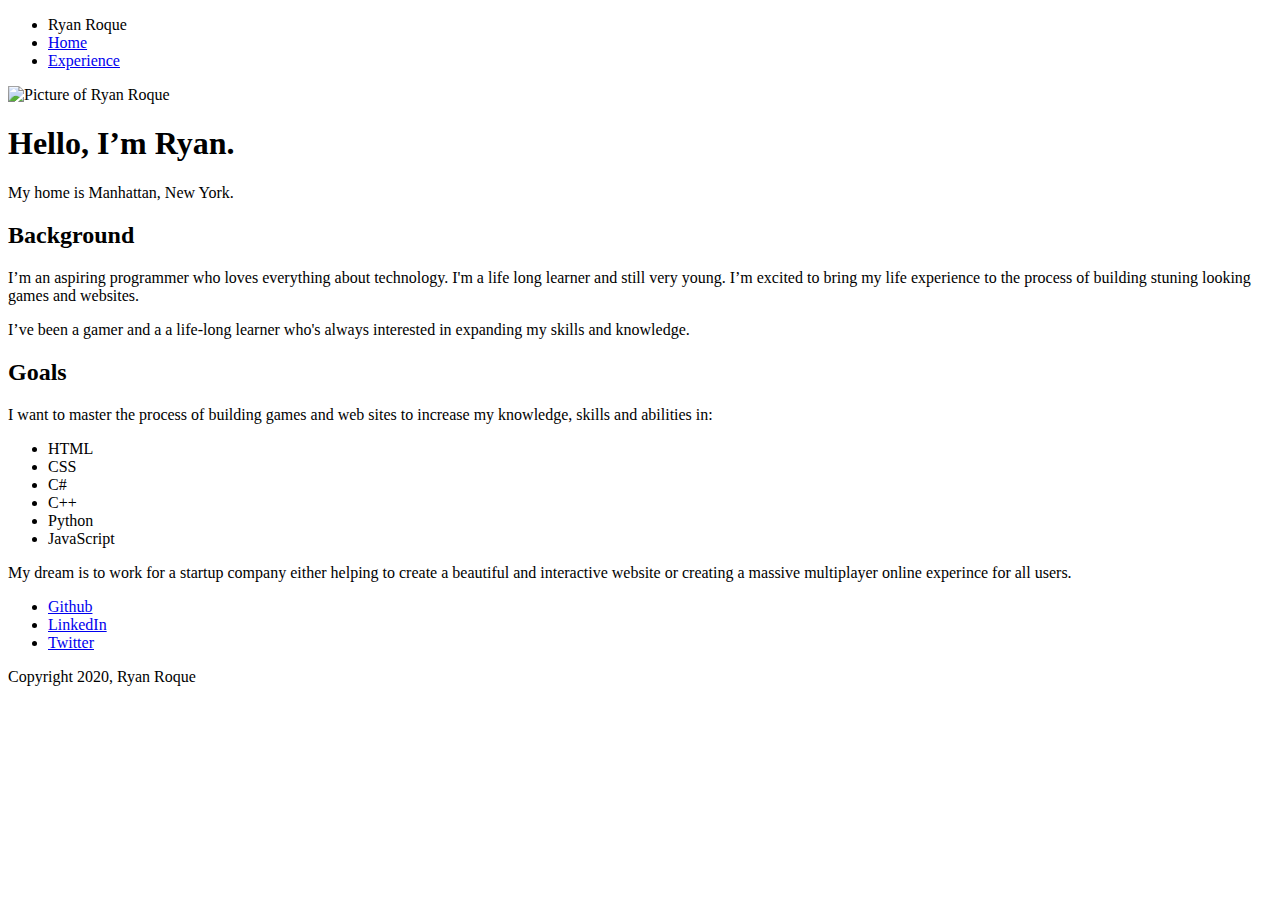
==== index.html @ 930fb808 "Create index.html" ====
<!doctype html>
<html lang="en">
<head>
  <meta charset="utf-8">
  <title>Ryan Roque's Profile</title>
  <meta name="viewport" content="width=device-width, initial-scale=1.0">
  <link rel="stylesheet" href="style.css">
  <link href="#" rel="stylesheet"></head>
  <body>

    <div class="main-nav">
        <ul class="nav">
          <li class="name">Ryan Roque</li>
          <li><a href="http://127.0.0.1:5500/Project%201/index.html">Home</a></li>
          <li><a href="http://127.0.0.1:5500/Project%201/experince.html">Experience</a></li>
        </ul>
    </div>

    <header>
      <img src="me.jpg" alt="Picture of Ryan Roque" class="profile-image">
      <h1 class="tag name">Hello, I’m Ryan.</h1>
      <p class="tag location">My home is Manhattan, New York.</p>
    </header>

    <main class="flex">
      <div class="card">
        <h2>Background</h2>
        <p>I’m an aspiring programmer who loves everything about technology. I'm a life long learner and still very young. I’m excited to bring my life experience to the process of building stuning looking games and websites.</p>
        <p>I’ve been a gamer and a a life-long learner who's always interested in expanding my skills and knowledge.</p>
      </div> 

      <div class="card">
        <h2>Goals</h2>
        <p>I want to master the process of building games and web sites to increase my knowledge, skills and abilities in:</p>
        <ul class="skills">
          <li>HTML</li>
          <li>CSS</li>
          <li>C#</li>
          <li>C++</li>
          <li>Python</li>
          <li>JavaScript</li>
        </ul>
        <p>My dream is to work for a startup company either helping to create a beautiful and interactive website or creating a massive multiplayer online experince for all users.</p>
      </div> 

    </main>
    <footer>
      <ul>
        <li><a href="https://github.com/Ryanroque1738" class="social github">Github</a></li>
        <li><a href="https://www.linkedin.com/in/ryan-roque-451097197/" class="social linkedin">LinkedIn</a></li>
        <li><a href="https://twitter.com/SimulationRogue" class="social twitter">Twitter</a></li>
      </ul>
      <p class="copyright">Copyright 2020, Ryan Roque</p>
    </footer>
  </body>
  </html>
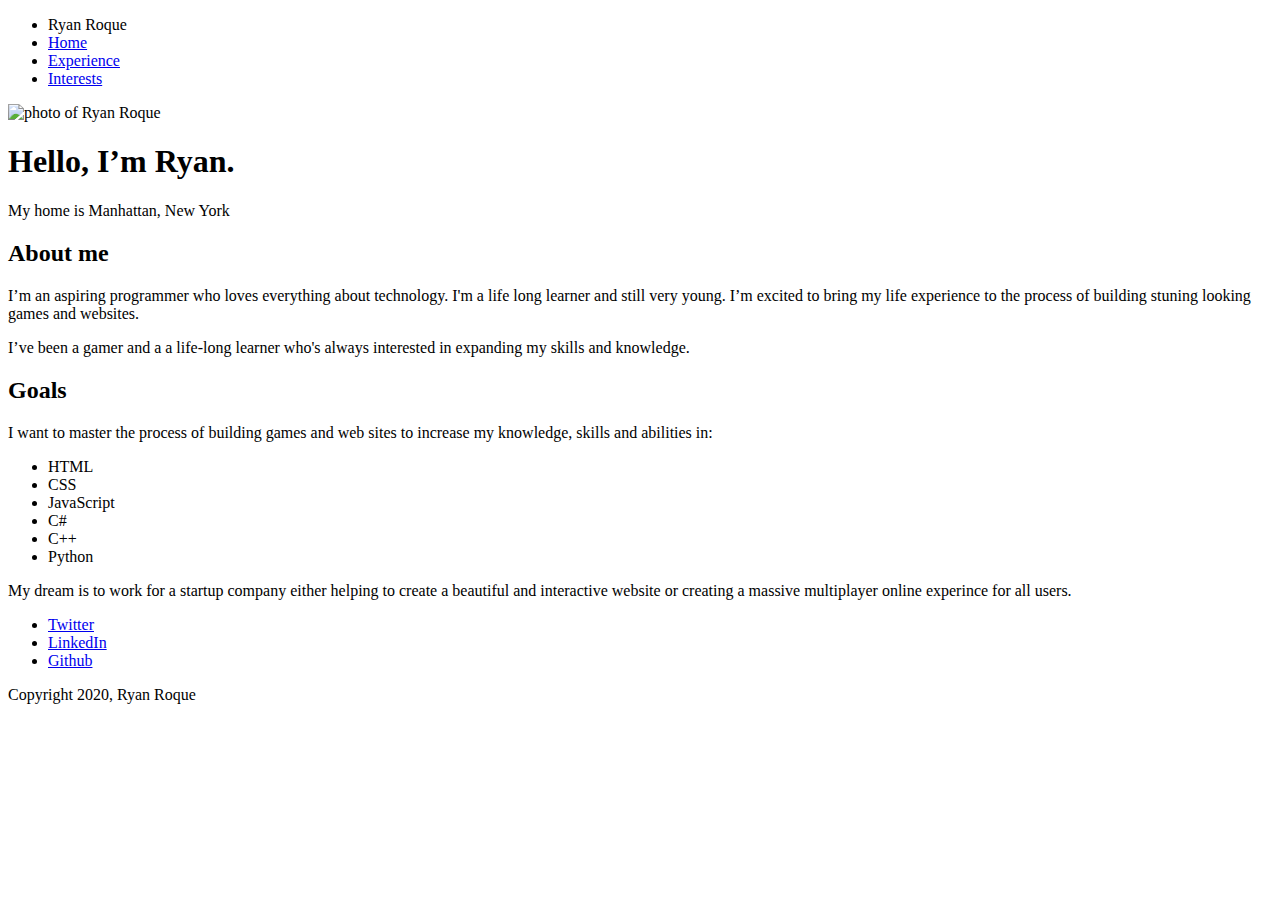
==== commit cf7c5c33: "Update index.html" ====
--- a/index.html
+++ b/index.html
@@ -4,53 +4,54 @@
   <meta charset="utf-8">
   <title>Ryan Roque's Profile</title>
   <meta name="viewport" content="width=device-width, initial-scale=1.0">
-  <link rel="stylesheet" href="style.css">
-  <link href="#" rel="stylesheet"></head>
+  <link rel="stylesheet" href="styles.css">
+  <link href="https://fonts.googleapis.com/css?family=Muli%7CRoboto:400,300,500,700,900" rel="stylesheet"></head>
   <body>
 
-    <div class="main-nav">
-        <ul class="nav">
-          <li class="name">Ryan Roque</li>
-          <li><a href="http://127.0.0.1:5500/Project%201/index.html">Home</a></li>
-          <li><a href="http://127.0.0.1:5500/Project%201/experince.html">Experience</a></li>
-        </ul>
-    </div>
+    <nav class="main-nav">
+      <ul class="nav">
+        <li class="name">Ryan Roque</li>
+        <li class="current-menu"><a href="index.html">Home</a></li>
+        <li><a href="experience.html">Experience</a></li>
+        <li><a href="interests.html">Interests</a></li>
+      </ul>
+  </nav>
 
     <header>
-      <img src="me.jpg" alt="Picture of Ryan Roque" class="profile-image">
+      <img src="images/me.jpg" alt="photo of Ryan Roque" class="profile-image">
       <h1 class="tag name">Hello, I’m Ryan.</h1>
-      <p class="tag location">My home is Manhattan, New York.</p>
+      <p class="tag location">My home is Manhattan, New York</p>
     </header>
 
     <main class="flex">
-      <div class="card">
-        <h2>Background</h2>
+      <section class="card">
+        <h2>About me</h2>
         <p>I’m an aspiring programmer who loves everything about technology. I'm a life long learner and still very young. I’m excited to bring my life experience to the process of building stuning looking games and websites.</p>
         <p>I’ve been a gamer and a a life-long learner who's always interested in expanding my skills and knowledge.</p>
-      </div> 
+      </section> 
 
-      <div class="card">
+      <section class="card">
         <h2>Goals</h2>
         <p>I want to master the process of building games and web sites to increase my knowledge, skills and abilities in:</p>
         <ul class="skills">
           <li>HTML</li>
           <li>CSS</li>
+          <li>JavaScript</li>
           <li>C#</li>
           <li>C++</li>
           <li>Python</li>
-          <li>JavaScript</li>
         </ul>
         <p>My dream is to work for a startup company either helping to create a beautiful and interactive website or creating a massive multiplayer online experince for all users.</p>
-      </div> 
-
+      </section>
     </main>
     <footer>
       <ul>
-        <li><a href="https://github.com/Ryanroque1738" class="social github">Github</a></li>
-        <li><a href="https://www.linkedin.com/in/ryan-roque-451097197/" class="social linkedin">LinkedIn</a></li>
-        <li><a href="https://twitter.com/SimulationRogue" class="social twitter">Twitter</a></li>
+        <li><a href="https://twitter.com/SimulationRogue" class="social twitter" target="_blank">Twitter</a></li>
+        <li><a href="https://www.linkedin.com/in/ryan-roque-451097197/" class="social linkedin" target="_blank">LinkedIn</a></li>
+        <li><a href="https://github.com/Ryanroque1738" class="social github" target="_blank">Github</a></li>
       </ul>
       <p class="copyright">Copyright 2020, Ryan Roque</p>
+    </p>
     </footer>
   </body>
-  </html>
+  </html> 
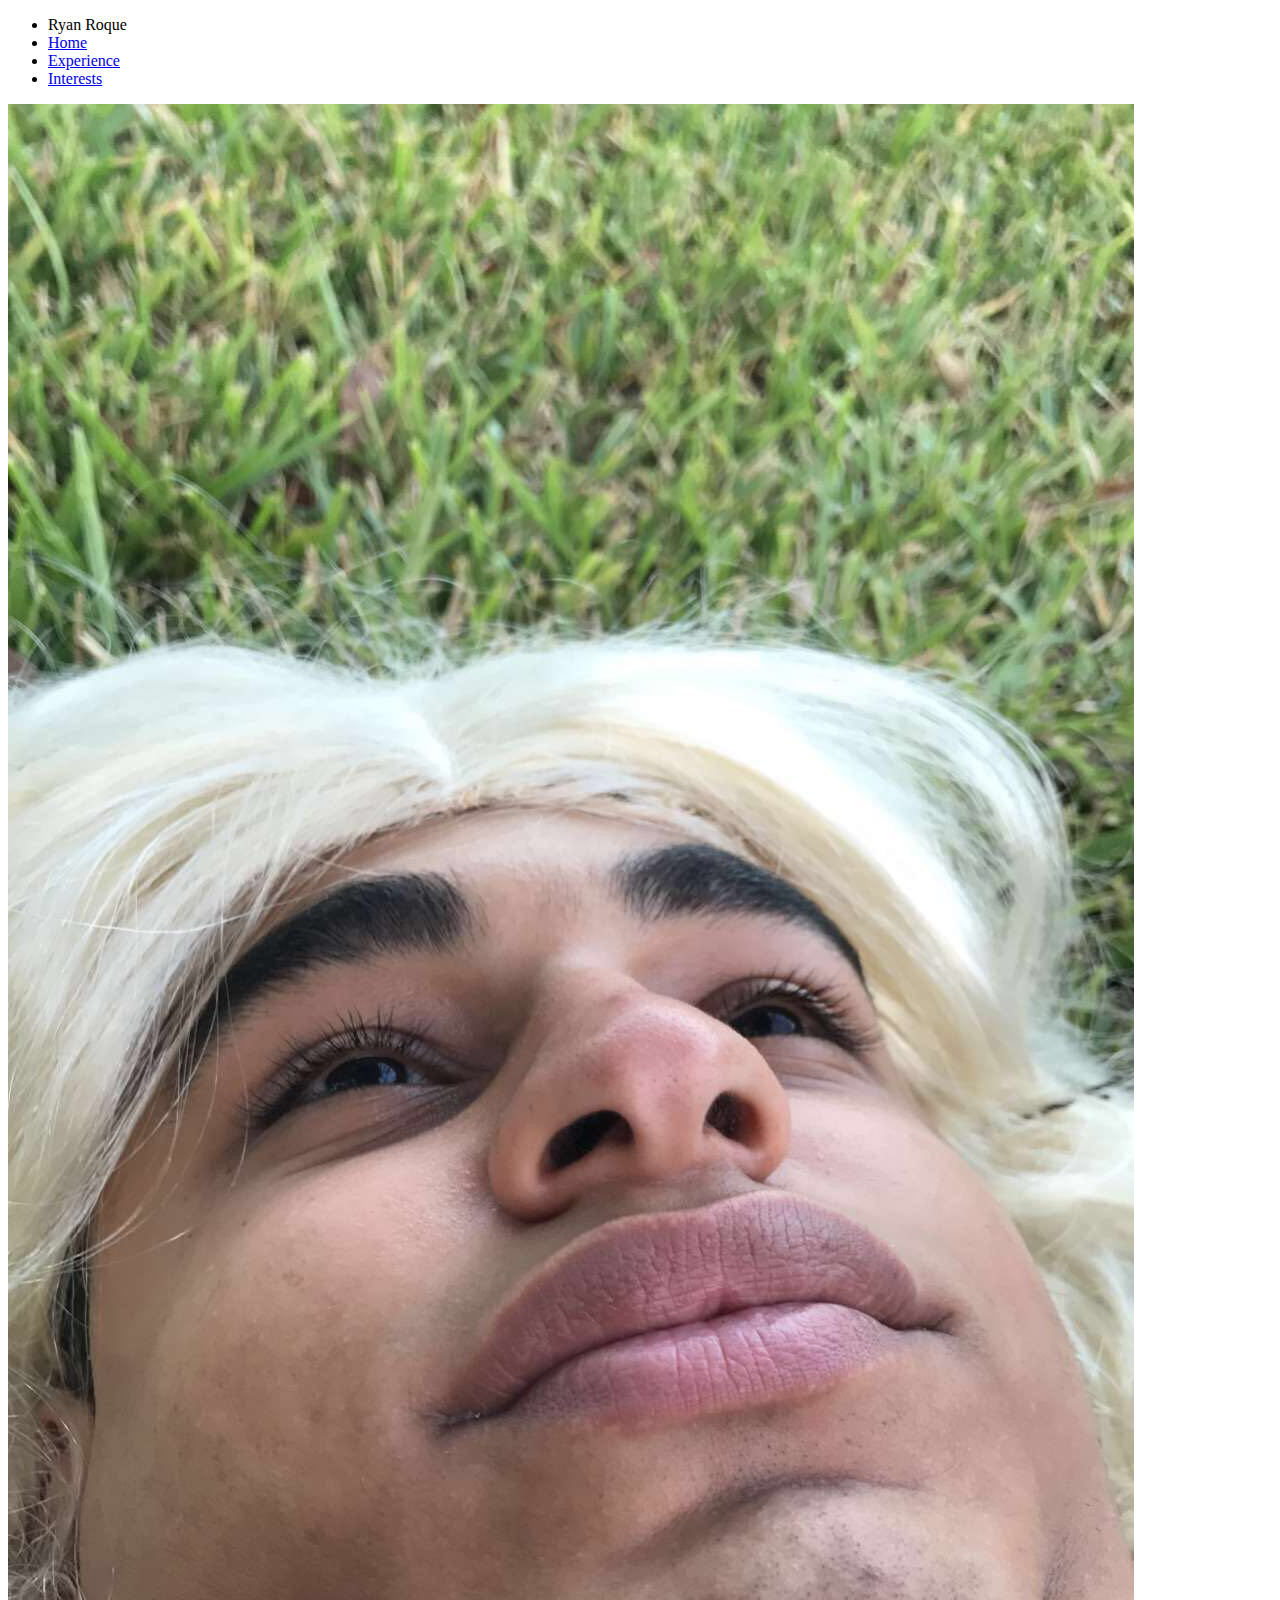
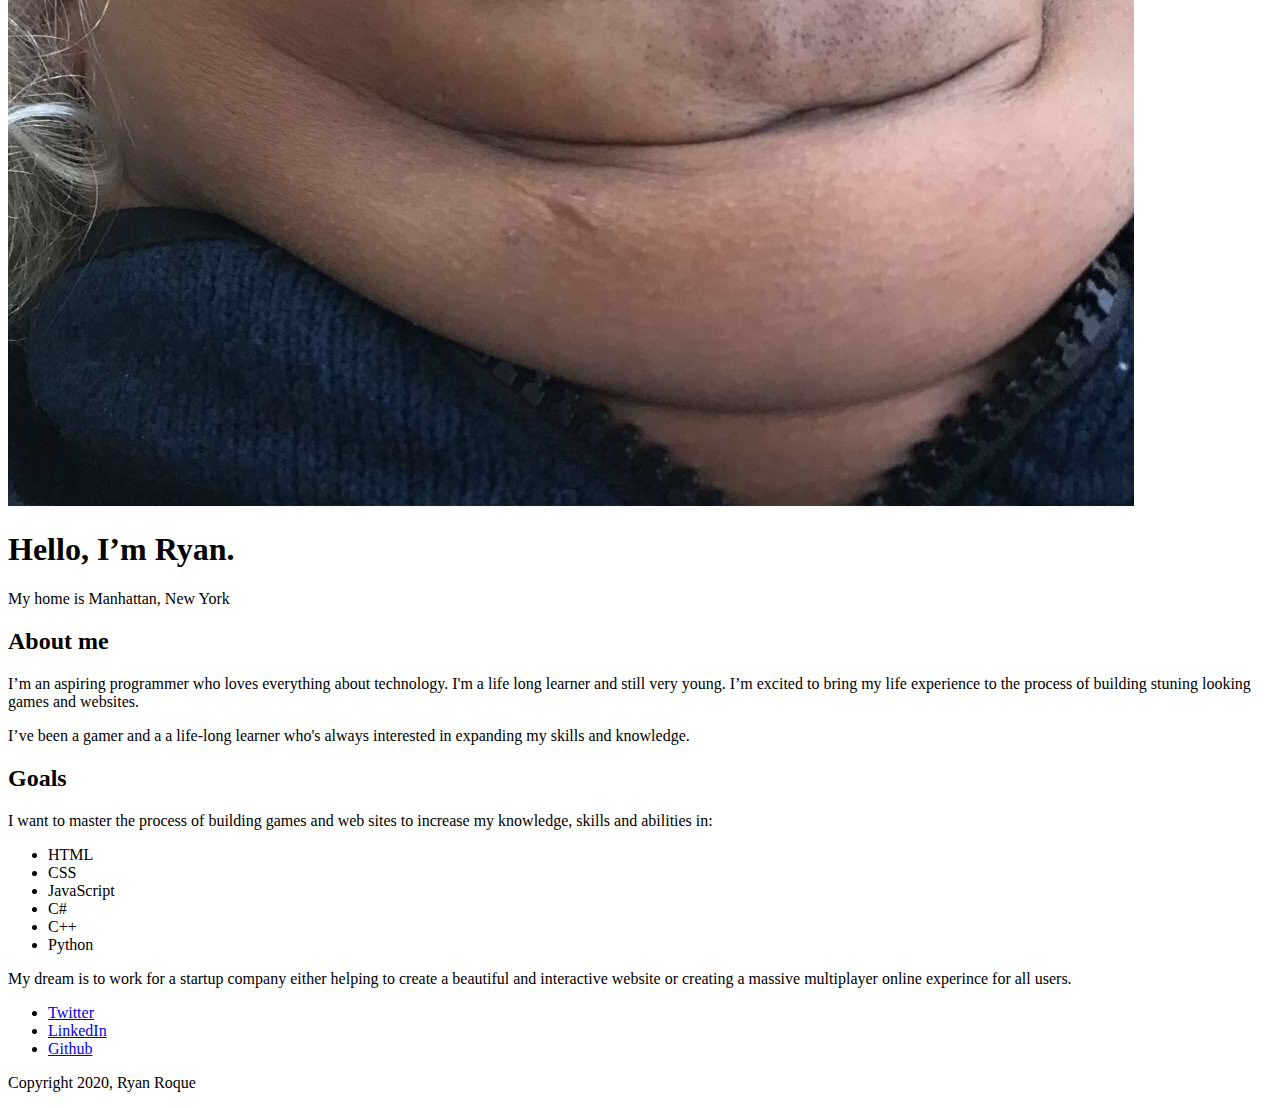
==== commit f4b3bec7: "Update index.html" ====
--- a/index.html
+++ b/index.html
@@ -51,7 +51,6 @@
         <li><a href="https://github.com/Ryanroque1738" class="social github" target="_blank">Github</a></li>
       </ul>
       <p class="copyright">Copyright 2020, Ryan Roque</p>
-    </p>
     </footer>
   </body>
   </html> 
